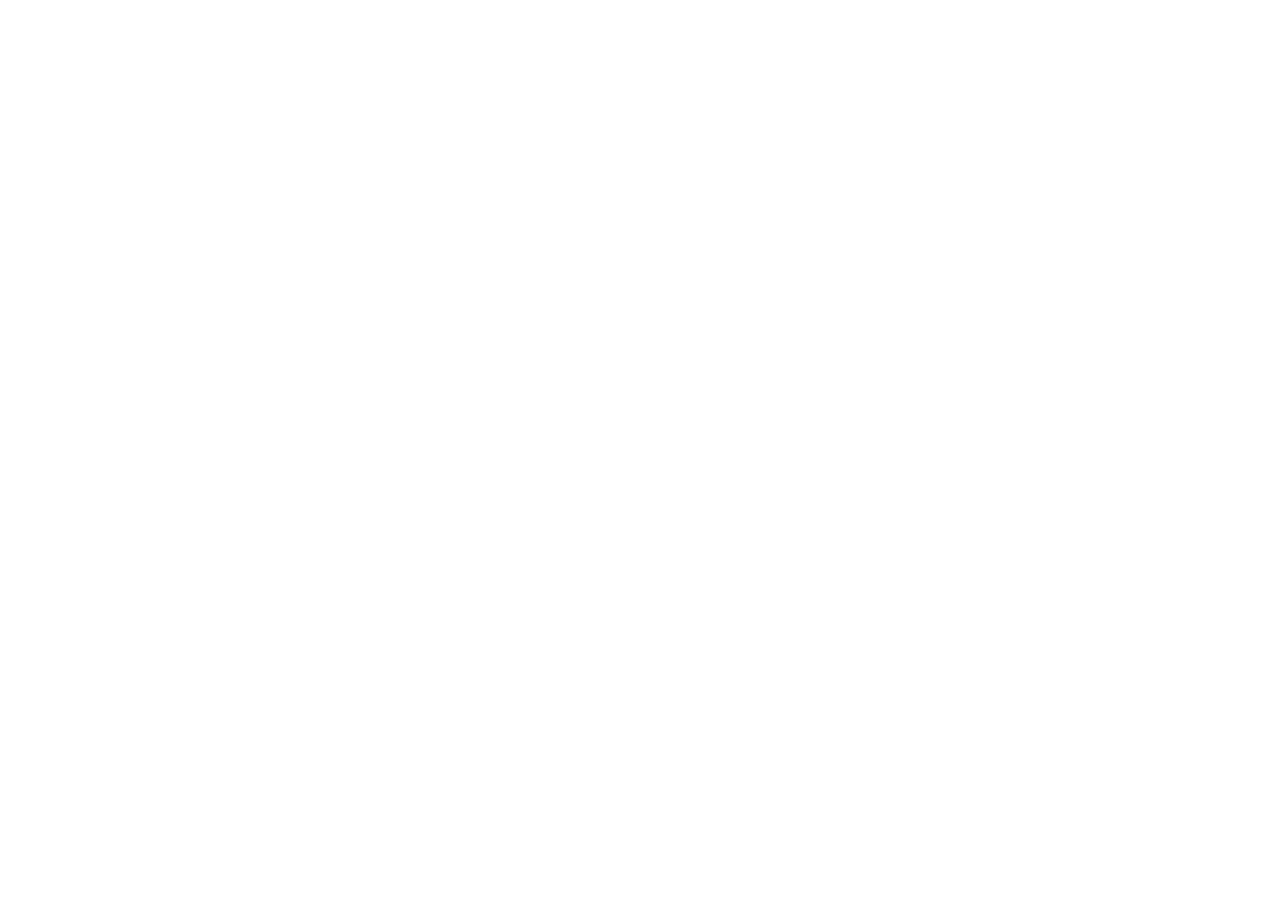
==== index.html @ 6c7723e8 "Create index.html" ====
<!DOCTYPE html>
<html>
<head>
<meta charset="UTF-8">
<title>Movies</title>
<link rel="stylesheet" href="style.css">
</head>
<body>

<div id="movies" class="movies"></div>

<script src="app.js"></script>
</body>
</html>
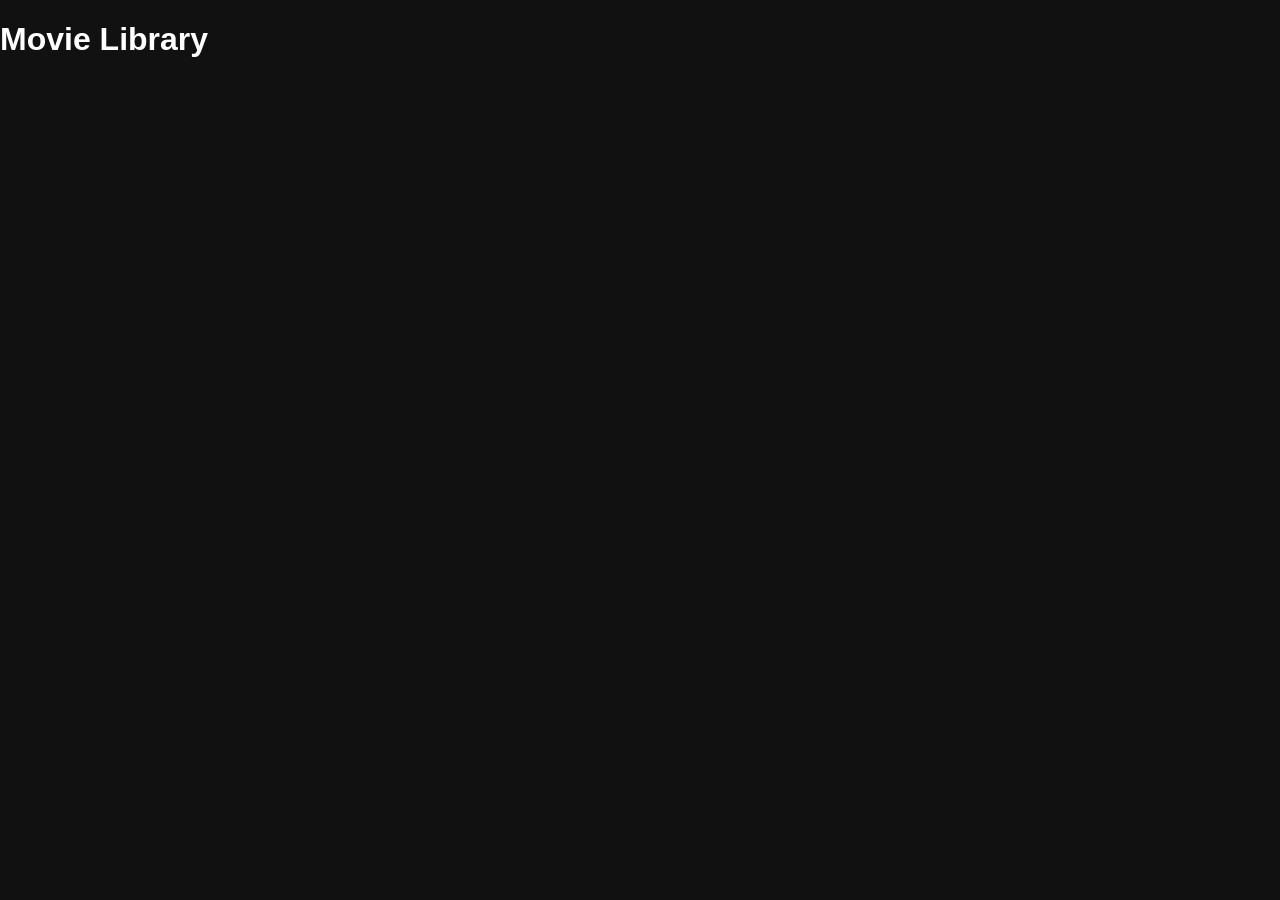
==== commit 4363f091: "Update index.html" ====
--- a/index.html
+++ b/index.html
@@ -1,14 +1,20 @@
 <!DOCTYPE html>
-<html>
+<html lang="en">
 <head>
 <meta charset="UTF-8">
-<title>Movies</title>
+<meta name="viewport" content="width=device-width,initial-scale=1.0">
+<title>Movie Library</title>
 <link rel="stylesheet" href="style.css">
 </head>
 <body>
 
+<header>
+<h1>Movie Library</h1>
+</header>
+
 <div id="movies" class="movies"></div>
 
 <script src="app.js"></script>
+
 </body>
 </html>
--- a/style.css
+++ b/style.css
@@ -0,0 +1,33 @@
+body{
+    margin:0;
+    background:#111;
+    color:#fff;
+    font-family:Arial;
+}
+
+.movies{
+    display:grid;
+    grid-template-columns:repeat(auto-fill,minmax(180px,1fr));
+    gap:20px;
+    padding:20px;
+}
+
+.movie{
+    cursor:pointer;
+    transition:.3s;
+}
+
+.movie:hover,
+.movie:focus{
+    transform:scale(1.05);
+}
+
+.movie img{
+    width:100%;
+    border-radius:10px;
+}
+
+.movie h3{
+    text-align:center;
+    font-size:16px;
+}
